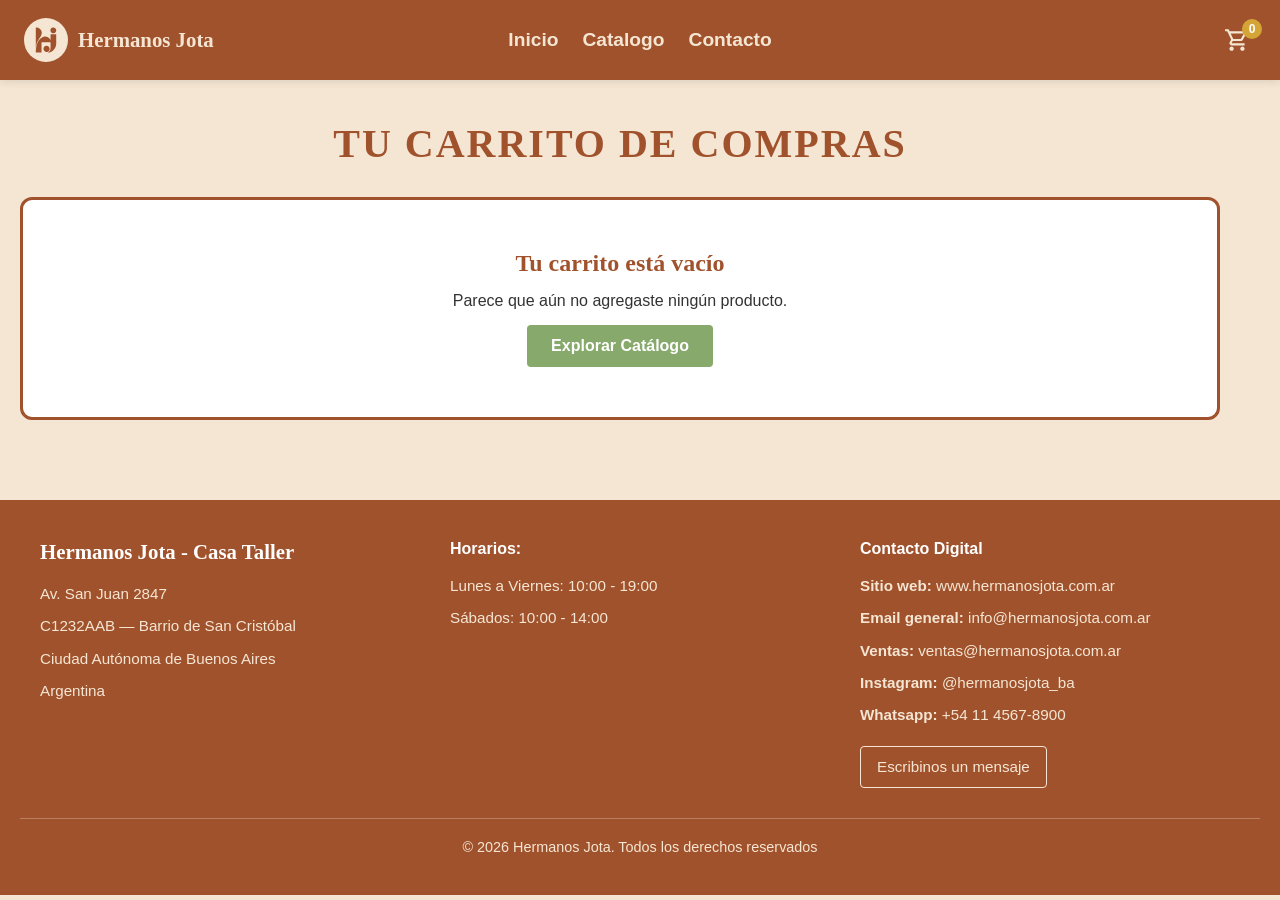
==== carrito.html @ cdfa776f "Funciones complementarias de carrito" ====
<!DOCTYPE html>
<html lang="es">
<head>
    <meta charset="UTF-8">
    <meta name="viewport" content="width=device-width, initial-scale=1.0">
    <title>Carrito de Compras — Mueblería Hermanos</title>
    <link rel="stylesheet" href="./css/styles.css">
    <link rel="shortcut icon" href="./assets/img/logo.svg" type="image/x-icon">
</head>
<body>
    <header class="site-header">
        <nav class="nav">
            <a class="nav-logo" href="index.html">
                <img src="./assets/img/logo.svg" alt="" width="44" height="44">
                <span class="nav-logo-text">Hermanos Jota</span>
            </a>

            <ul class="nav-menu">
                <li><a href="index.html">Inicio</a></li>
                <li><a href="productos.html">Catalogo</a></li>
                <li><a href="contacto.html">Contacto</a></li>
            </ul>

            <a class="nav-cart" href="carrito.html" aria-label="Ver carrito de compras">
                <img src="./assets/iconos/shopping_cart.svg" alt="" width="24" height="24">
                <span class="nav-cart-count" id="cart-count">0</span>
            </a>
        </nav>
    </header>

    <main class="cart-page">
        <section class="cart-section">
            <div class="cart-container">
                <h1 class="cart-title">TU CARRITO DE COMPRAS</h1>
                <!-- El contenido se dibuja dinámicamente mediante js/carrito.js -->
                <div id="cart-page-container"></div>
            </div>
        </section>
    </main>

    <footer>
        <div class="footer-container">
            <div class="footer-section">
                <h3>Hermanos Jota - Casa Taller</h3>
                <p>Av. San Juan 2847</p>
                <p>C1232AAB — Barrio de San Cristóbal</p>
                <p>Ciudad Autónoma de Buenos Aires</p>
                <p>Argentina</p>
            </div>

            <div class="footer-section">
                <h4>Horarios:</h4>
                <p>Lunes a Viernes: 10:00 - 19:00</p>
                <p>Sábados: 10:00 - 14:00</p>
            </div>

            <div class="footer-section">
                <h4>Contacto Digital</h4>
                <p><strong>Sitio web:</strong> <a href="https://www.hermanosjota.com.ar">www.hermanosjota.com.ar</a></p>
                <p><strong>Email general:</strong> <a href="mailto:info@hermanosjota.com.ar">info@hermanosjota.com.ar</a></p>
                <p><strong>Ventas:</strong> <a href="mailto:ventas@hermanosjota.com.ar">ventas@hermanosjota.com.ar</a></p>
                <p><strong>Instagram:</strong> <a href="https://instagram.com/hermanosjota_ba">@hermanosjota_ba</a></p>
                <p><strong>Whatsapp:</strong> <a href="https://wa.me/541145678900">+54 11 4567-8900</a></p>
                <p><a href="https://wa.me/541145678900" class="footer-link">Escribinos un mensaje</a></p>
            </div>
        </div>

        <div class="footer-copyright">
            <p>© 2026 Hermanos Jota. Todos los derechos reservados</p>
        </div>
    </footer>

    <script src="./js/productos.js"></script>
    <script src="./js/ui.js"></script>
    <script src="./js/carrito.js"></script>
</body>
</html>
---- css/styles.css ----
/* ========================================================================
   MUEBLERÍA HERMANOS JOTA — HOJA DE ESTILOS
   ------------------------------------------------------------------------
   Metodología MOBILE FIRST: los estilos base describen la vista de celular
   y las media queries (min-width) van agregando lo que hace falta en
   pantallas más grandes. Nunca se usa max-width.

   Breakpoints:
     base                     celular   (hasta 767px)
     @media (min-width: 768px)  tablet
     @media (min-width: 1024px) escritorio
   ======================================================================== */


/* ========================================
   VARIABLES - COLORES Y TIPOGRAFÍA
   ======================================== */
:root {
    /* Colores Principales */
    --color-siena-tostado: #A0522D;
    --color-verde-salvia: #87A96B;
    --color-verde-salvia-hover: #6d9355;
    --color-alabastro-calido: #F5E6D3;
    --color-vara-de-oro: #D4A437;
    --color-rosa-polvoriento: #C47A6D;
    --color-blanco: #ffffff;
    --color-texto: #333333;
    --color-borde-suave: #dddddd;
    --color-sombra-card: rgba(160, 82, 45, 0.1);
    --color-sombra-boton: rgba(0, 0, 0, 0.15);

    /* Tipografía Primaria - Inter / Sans-Serif del Sistema */
    --font-primary: 'Inter', -apple-system, BlinkMacSystemFont, 'Segoe UI', sans-serif;
    --font-primary-light: 300;
    --font-primary-regular: 400;
    --font-primary-medium: 500;
    --font-primary-bold: 700;

    /* Tipografía Secundaria - Playfair Display / Georgia */
    --font-secondary: 'Playfair Display', Georgia, serif;
    --font-secondary-regular: 400;
    --font-secondary-bold: 700;

    /* Sombras y transiciones */
    --shadow-card: 0 8px 24px var(--color-sombra-card);
    --shadow-card-hover: 0 12px 24px rgba(160, 82, 45, 0.2);
    --transition-base: 0.3s ease;
}


/* ========================================
   ESTILOS GLOBALES
   ======================================== */
* {
    margin: 0;
    padding: 0;
    box-sizing: border-box;
}

html,
body {
    height: 100%;
    background-color: var(--color-alabastro-calido);
}

body {
    display: flex;
    flex-direction: column;
    font-family: var(--font-primary);
}

main {
    display: flex;
    flex-direction: column;
}

a,
button,
input,
select,
textarea {
    font: inherit;
}

img {
    display: block;
    max-width: 100%;
}

:focus-visible {
    outline: 3px solid rgba(212, 164, 55, 0.7);
    outline-offset: 3px;
}


/* ========================================
   HEADER
   ======================================== */
.site-header {
    background-color: var(--color-siena-tostado);
    padding: 12px 0;
    position: sticky;
    top: 0;
    z-index: 1000;
    box-shadow: 0 2px 8px rgba(0, 0, 0, 0.1);
}

.nav {
    display: flex;
    align-items: center;
    justify-content: space-between;
    flex-wrap: wrap;
    gap: 12px;
    padding: 0 16px;
}

/* --- Logo --- */
.nav-logo {
    display: flex;
    align-items: center;
    gap: 10px;
    text-decoration: none;
}

/* El logo es del mismo color que el header, así que se apoya sobre un
   círculo claro para que se vea */
.nav-logo img {
    width: 40px;
    height: 40px;
    background-color: var(--color-alabastro-calido);
    border-radius: 50%;
    padding: 4px;
    flex-shrink: 0;
}

.nav-logo-text {
    font-family: var(--font-secondary);
    font-size: 1.1rem;
    font-weight: var(--font-secondary-bold);
    color: var(--color-alabastro-calido);
    line-height: 1.1;
    transition: color var(--transition-base);
}

.nav-logo:hover .nav-logo-text {
    color: var(--color-vara-de-oro);
}

/* --- Menú de navegación --- */
.nav-menu {
    display: flex;
    flex-wrap: wrap;
    justify-content: center;
    align-items: center;
    gap: 18px;
    list-style: none;
    margin: 0 auto;
    /* En celular el menú baja a una segunda fila ocupando el ancho */
    order: 3;
    width: 100%;
}

.nav-menu a {
    text-decoration: none;
    color: var(--color-alabastro-calido);
    font-weight: var(--font-primary-bold);
    font-size: 1rem;
    transition: color var(--transition-base);
}

.nav-menu a:hover {
    color: var(--color-vara-de-oro);
}

/* --- Carrito ---
   El contador lo actualiza js/carrito.js mediante el id #cart-count */
.nav-cart {
    position: relative;
    display: flex;
    align-items: center;
    padding: 6px;
    text-decoration: none;
    transition: transform var(--transition-base);
}

.nav-cart:hover {
    transform: scale(1.1);
}

.nav-cart img {
    width: 26px;
    height: 26px;
}

.nav-cart-count {
    position: absolute;
    top: -2px;
    right: -6px;
    min-width: 20px;
    padding: 0 5px;
    background-color: var(--color-vara-de-oro);
    color: var(--color-blanco);
    border-radius: 999px;
    font-size: 0.75rem;
    font-weight: var(--font-primary-bold);
    line-height: 20px;
    text-align: center;
}

@media (min-width: 768px) {
    .site-header {
        padding: 18px 0;
    }

    .nav {
        display: grid;
        grid-template-columns: 1fr auto 1fr;
        align-items: center;
        gap: 24px;
        padding: 0 24px;
    }

    .nav-logo {
        justify-self: start;
    }

    .nav-logo img {
        width: 44px;
        height: 44px;
    }

    .nav-logo-text {
        font-size: 1.3rem;
    }

    /* En pantallas grandes el menú vuelve a la fila principal */
    .nav-menu {
        order: 0;
        width: auto;
        justify-self: center;
        gap: 24px;
    }

    .nav-cart {
        justify-self: end;
    }

    .nav-menu a {
        font-size: 1.2rem;
    }
}


/* ========================================
   HERO SECTION
   ======================================== */
.hero {
    display: flex;
    flex-direction: column;
    align-items: center;
    justify-content: center;
    background-color: var(--color-alabastro-calido);
    padding: 40px 20px;
    gap: 30px;
    min-height: 100vh;
    width: 100%;
}

.hero-content {
    display: flex;
    flex-direction: column;
    gap: 20px;
}

.hero-image {
    display: flex;
    justify-content: center;
    align-items: center;
}

.hero-image img {
    max-width: 250px;
    height: auto;
}

.hero-title {
    font-family: var(--font-secondary);
    font-size: 2.5rem;
    font-weight: var(--font-secondary-bold);
    color: var(--color-siena-tostado);
    line-height: 1.2;
}

.hero-description {
    font-family: var(--font-primary);
    font-size: 1rem;
    font-weight: var(--font-primary-regular);
    color: var(--color-texto);
    line-height: 1.8;
    max-width: 500px;
}

.hero-button {
    display: inline-block;
    background-color: var(--color-verde-salvia);
    color: var(--color-blanco);
    padding: 12px 30px;
    font-family: var(--font-primary);
    font-size: 1rem;
    font-weight: var(--font-primary-bold);
    text-decoration: none;
    border-radius: 4px;
    transition: all var(--transition-base);
    width: fit-content;
}

.hero-button:hover {
    background-color: var(--color-verde-salvia-hover);
    transform: translateY(-2px);
    box-shadow: 0 4px 12px var(--color-sombra-boton);
}

@media (min-width: 768px) {
    .hero {
        flex-direction: row;
        justify-content: center;
        align-items: center;
        padding: 80px 24px;
        gap: 60px;
        max-width: 1500px;
        margin: 0 auto;
    }

    .hero-content {
        flex: 0 0 420px;
        align-items: flex-start;
        justify-content: center;
        margin-left: 20px;
    }

    .hero-image {
        flex: 0 0 420px;
        justify-content: center;
        align-items: center;
        margin-right: 20px;
    }

    .hero-image img {
        max-width: 100%;
    }

    .hero-title {
        font-size: 3.5rem;
    }
}


/* ========================================
   ABOUT SECTION
   ======================================== */
.about {
    background-color: var(--color-alabastro-calido);
    padding: 60px 20px;
    margin: 150px 0px;
    min-height: 50vh;
    display: flex;
    align-items: center;
    justify-content: center;
}

.about-container {
    max-width: 900px;
    margin: 0 auto;
    display: flex;
    flex-direction: column;
    align-items: center;
    gap: 30px;
}

.about-title {
    font-family: var(--font-secondary);
    font-size: 1.8rem;
    font-weight: var(--font-secondary-bold);
    color: var(--color-siena-tostado);
    text-align: center;
    letter-spacing: 2px;
}

.about-card {
    background-color: var(--color-blanco);
    padding: 30px 25px;
    border-radius: 12px;
    box-shadow: var(--shadow-card);
    border-left: 6px solid var(--color-siena-tostado);
}

.about-card p {
    font-family: var(--font-primary);
    font-size: 0.95rem;
    font-weight: var(--font-primary-regular);
    color: var(--color-texto);
    line-height: 1.8;
    text-align: center;
}

@media (min-width: 768px) {
    .about {
        padding: 40px 20px;
    }

    .about-container {
        gap: 40px;
    }

    .about-title {
        font-size: 2.5rem;
    }

    .about-card {
        padding: 50px 40px;
    }

    .about-card p {
        font-size: 1.05rem;
    }
}


/* ========================================
   PRODUCTS SECTION
   ======================================== */
.products {
    background-color: var(--color-alabastro-calido);
    padding: 60px 20px;
    min-height: 100vh;
    display: flex;
    align-items: center;
    justify-content: center;
}

.products-container {
    max-width: 1200px;
    width: 100%;
    margin: 0 auto;
    display: flex;
    flex-direction: column;
    align-items: center;
    gap: 30px;
}

.products-title {
    font-family: var(--font-secondary);
    font-size: 1.8rem;
    font-weight: var(--font-secondary-bold);
    color: var(--color-siena-tostado);
    text-align: center;
    letter-spacing: 2px;
}


/* ----------------------------------------
   CARRUSEL
   El viewport recorta y el track se desplaza. js/main.js lee
   --cards-per-view para saber de a cuántas tarjetas avanzar.
   ---------------------------------------- */
.products-carousel {
    display: flex;
    align-items: center;
    gap: 12px;
    width: 100%;
}

.products-viewport {
    flex: 1;
    overflow: hidden;
    padding: 10px 0 12px;
}

.products-track {
    /* Tarjetas visibles a la vez. Debe coincidir con el flex-basis
       de .products-track .product-card en cada breakpoint */
    --cards-per-view: 1;
    --carousel-gap: 15px;

    display: flex;
    gap: var(--carousel-gap);
    transition: transform 0.4s ease;
    padding-top: 8px;
}

.products-track .product-card {
    flex: 0 0 100%;
}

.carousel-btn {
    background-color: transparent;
    border: none;
    font-size: 1.5rem;
    color: var(--color-siena-tostado);
    cursor: pointer;
    transition: color var(--transition-base);
    flex-shrink: 0;
}

.carousel-btn:hover {
    color: var(--color-vara-de-oro);
}

.carousel-dots {
    display: flex;
    gap: 12px;
    justify-content: center;
    flex-wrap: wrap;
}

.dot {
    width: 12px;
    height: 12px;
    padding: 0;
    border: none;
    border-radius: 50%;
    background-color: var(--color-siena-tostado);
    cursor: pointer;
    transition: opacity var(--transition-base);
    opacity: 0.5;
}

.dot.active {
    opacity: 1;
}

.dot:hover {
    opacity: 0.8;
}


/* ----------------------------------------
   GRILLA DE CATÁLOGO (productos.html)
   ---------------------------------------- */
.products-grid {
    display: grid;
    grid-template-columns: 1fr;
    gap: 30px;
    width: 100%;
}


/* ----------------------------------------
   TARJETA DE PRODUCTO
   La genera js/main.js con crearTarjetaProducto()
   ---------------------------------------- */
.product-card {
    background-color: var(--color-blanco);
    border: 3px solid var(--color-siena-tostado);
    border-radius: 12px;
    padding: 20px;
    display: flex;
    flex-direction: column;
    gap: 15px;
    position: relative;
    transition: transform var(--transition-base), box-shadow var(--transition-base);
}

.product-card:hover {
    transform: translateY(-8px);
    box-shadow: var(--shadow-card-hover);
}

/* Toda la tarjeta es un enlace al detalle del producto */
.product-link {
    display: flex;
    flex-direction: column;
    gap: 15px;
    text-decoration: none;
    color: inherit;
}

.product-badge {
    position: absolute;
    top: 10px;
    left: 10px;
    background-color: var(--color-vara-de-oro);
    color: var(--color-blanco);
    padding: 8px 16px;
    font-family: var(--font-primary);
    font-weight: var(--font-primary-bold);
    font-size: 0.85rem;
    border-radius: 2px;
    z-index: 10;
}

.product-image {
    width: 100%;
    height: 200px;
    display: flex;
    align-items: center;
    justify-content: center;
    overflow: hidden;
}

.product-image img {
    max-width: 100%;
    max-height: 100%;
    object-fit: contain;
}

.product-name {
    font-family: var(--font-primary);
    font-size: 1rem;
    font-weight: var(--font-primary-bold);
    color: var(--color-siena-tostado);
    text-align: center;
}

.product-price-original {
    font-family: var(--font-primary);
    font-size: 0.9rem;
    color: #999;
    text-decoration: line-through;
    text-align: center;
}

.product-price {
    font-family: var(--font-primary);
    font-size: 1.2rem;
    font-weight: var(--font-primary-bold);
    color: var(--color-siena-tostado);
    text-align: center;
}


/* ----------------------------------------
   ESTADOS DE CARGA Y ERROR
   ---------------------------------------- */
.estado-carga,
.estado-error {
    flex: 0 0 100%;
    grid-column: 1 / -1;
    padding: 40px 20px;
    font-family: var(--font-primary);
    font-size: 1.1rem;
    color: var(--color-siena-tostado);
    text-align: center;
}

.estado-error {
    color: var(--color-rosa-polvoriento);
    font-weight: var(--font-primary-bold);
}


.products-button {
    display: inline-block;
    background-color: var(--color-verde-salvia);
    color: var(--color-blanco);
    padding: 14px 40px;
    font-family: var(--font-primary);
    font-size: 1rem;
    font-weight: var(--font-primary-bold);
    text-decoration: none;
    border-radius: 4px;
    transition: all var(--transition-base);
}

.products-button:hover {
    background-color: var(--color-verde-salvia-hover);
    transform: translateY(-2px);
    box-shadow: 0 4px 12px var(--color-sombra-boton);
}

@media (min-width: 768px) {
    .products {
        padding: 80px 20px;
    }

    .products-container {
        gap: 50px;
    }

    .products-title {
        font-size: 2.5rem;
    }

    .products-carousel {
        gap: 30px;
    }

    .carousel-btn {
        font-size: 2rem;
    }

    /* Dos tarjetas por pantalla */
    .products-track {
        --cards-per-view: 2;
        --carousel-gap: 30px;
    }

    .products-track .product-card {
        flex: 0 0 calc((100% - var(--carousel-gap)) / 2);
    }

    .products-grid {
        grid-template-columns: repeat(2, 1fr);
    }

    .product-image {
        height: 250px;
    }
}

@media (min-width: 1024px) {
    /* Cuatro tarjetas por pantalla */
    .products-track {
        --cards-per-view: 4;
    }

    .products-track .product-card {
        flex: 0 0 calc((100% - 3 * var(--carousel-gap)) / 4);
    }

    .products-grid {
        grid-template-columns: repeat(4, 1fr);
    }
}


/* ========================================
   CATÁLOGO (productos.html)
   ======================================== */
.catalog {
    background-color: var(--color-alabastro-calido);
    padding: 40px 20px 60px;
    display: flex;
    justify-content: center;
}

.catalog-container {
    max-width: 1200px;
    width: 100%;
    display: flex;
    flex-direction: column;
    align-items: center;
    gap: 20px;
}

.catalog-title {
    font-family: var(--font-secondary);
    font-size: 1.8rem;
    font-weight: var(--font-secondary-bold);
    color: var(--color-siena-tostado);
    text-align: center;
    letter-spacing: 2px;
}

.catalog-intro {
    font-family: var(--font-primary);
    font-size: 0.95rem;
    color: var(--color-texto);
    line-height: 1.7;
    text-align: center;
    max-width: 620px;
}

/* --- Buscador --- */
.search-form {
    width: 100%;
    max-width: 520px;
}

/* La etiqueta existe para lectores de pantalla, no se dibuja */
.search-label {
    position: absolute;
    width: 1px;
    height: 1px;
    overflow: hidden;
    clip-path: inset(50%);
    white-space: nowrap;
}

.search-field {
    display: flex;
    align-items: center;
    gap: 10px;
    background-color: var(--color-blanco);
    border: 2px solid var(--color-siena-tostado);
    border-radius: 999px;
    padding: 10px 18px;
    transition: box-shadow var(--transition-base);
}

.search-field:focus-within {
    box-shadow: 0 4px 14px var(--color-sombra-card);
}

/* El icono viene en color alabastro para el header, acá se tiñe de siena */
.search-icon {
    width: 22px;
    height: 22px;
    flex-shrink: 0;
    filter: brightness(0) saturate(100%) invert(32%) sepia(48%) saturate(892%) hue-rotate(340deg) brightness(94%) contrast(88%);
}

.search-field input {
    flex: 1;
    border: none;
    background: transparent;
    font-size: 1rem;
    color: var(--color-texto);
    min-width: 0;
}

.search-field input:focus {
    outline: none;
}

.search-field input::placeholder {
    color: #999;
}

.catalog-count {
    font-family: var(--font-primary);
    font-size: 0.9rem;
    font-weight: var(--font-primary-bold);
    color: var(--color-siena-tostado);
    align-self: flex-start;
}

.category-filter {
    display: none;
}

.category-filter:not([hidden]) {
    display: flex;
    align-self: flex-start;
    background-color: var(--color-blanco);
    border: 2px solid var(--color-siena-tostado);
    border-radius: 10px;
    padding: 5px 10px;
    
}

.category-filter[hidden] {
    display: none !important;
}

.estado-vacio {
    grid-column: 1 / -1;
    padding: 40px 20px;
    font-family: var(--font-primary);
    font-size: 1.05rem;
    color: var(--color-siena-tostado);
    text-align: center;
}

@media (min-width: 768px) {
    .catalog {
        padding: 60px 20px 80px;
    }

    .catalog-container {
        gap: 28px;
    }

    .catalog-title {
        font-size: 2.5rem;
    }

    .catalog-intro {
        font-size: 1.05rem;
    }
}


/* ========================================
   CONTACT SECTION
   ======================================== */
.contact {
    background-color: var(--color-alabastro-calido);
    padding: 60px 20px;
    min-height: 95vh;
    display: flex;
    align-items: center;
    justify-content: center;
}

.contact-container {
    max-width: 600px;
    width: 100%;
}

.contact-form-card {
    background-color: var(--color-blanco);
    border: 3px solid var(--color-siena-tostado);
    border-radius: 12px;
    padding: 30px 20px;
    box-shadow: 0 8px 24px rgba(160, 82, 45, 0.15);
}

.contact-title {
    font-family: var(--font-primary);
    font-size: 1.1rem;
    font-weight: var(--font-primary-bold);
    color: var(--color-siena-tostado);
    margin-bottom: 30px;
}

.contact-form {
    display: flex;
    flex-direction: column;
    gap: 20px;
}

.form-group {
    display: flex;
    flex-direction: column;
    gap: 8px;
}

.form-group label {
    font-family: var(--font-primary);
    font-weight: var(--font-primary-bold);
    color: var(--color-siena-tostado);
    font-size: 0.95rem;
}

.form-group input,
.form-group select,
.form-group textarea {
    font-family: var(--font-primary);
    border: 2px solid var(--color-borde-suave);
    border-radius: 4px;
    padding: 10px 12px;
    font-size: 1rem;
    transition: border-color var(--transition-base);
}

.form-group input:focus,
.form-group select:focus,
.form-group textarea:focus {
    outline: none;
    border-color: var(--color-siena-tostado);
}

.form-group input::placeholder,
.form-group textarea::placeholder {
    color: #999;
}

.form-group textarea {
    resize: vertical;
    min-height: 120px;
}

.required-mark {
    display: none;
    color: var(--color-rosa-polvoriento);
}

.form-group.is-invalid .required-mark {
    display: inline;
}

.form-error {
    display: none;
    margin: 0;
    font-family: var(--font-primary);
    font-size: 0.8rem;
    color: var(--color-rosa-polvoriento);
}

.form-group.is-invalid .form-error {
    display: block;
}

.form-group.is-invalid input,
.form-group.is-invalid select,
.form-group.is-invalid textarea {
    border-color: var(--color-rosa-polvoriento);
}

.contact-button {
    background-color: var(--color-verde-salvia);
    color: var(--color-blanco);
    padding: 12px 40px;
    font-family: var(--font-primary);
    font-size: 1rem;
    font-weight: var(--font-primary-bold);
    border: none;
    border-radius: 4px;
    cursor: pointer;
    transition: all var(--transition-base);
    align-self: center;
}

.contact-button:hover {
    background-color: var(--color-verde-salvia-hover);
    transform: translateY(-2px);
    box-shadow: 0 4px 12px var(--color-sombra-boton);
}

.form-note {
    display: none;
    font-family: var(--font-primary);
    font-size: 0.85rem;
    color: var(--color-siena-tostado);
    text-align: center;
}

.form-note.is-visible {
    display: block;
}

.contact-success {
    display: none;
    flex-direction: column;
    align-items: center;
    gap: 20px;
    text-align: center;
}

.contact-form-card.is-success .contact-form{
    display: none;
}

.contact-form-card.is-success .contact-success {
    display: flex;
}

.contact-success-image {
    max-width: 160px;
    height: auto;
}

.contact-success-message {
    font-family: var(--font-primary);
    color: var(--color-siena-tostado);
    font-size: 1.5rem;
    margin: 0;
}

.contact-success-button {
    background-color: var(--color-verde-salvia);
    color: var(--color-blanco);
    padding: 12px 40px;
    font-family: var(--font-primary);
    font-size: 1rem;
    font-weight: var(--font-primary-bold);
    border: none;
    border-radius: 4px;
    text-decoration: none;
    transition: all var(--transition-base);
}

.contact-success-button:hover {
    background-color: var(--color-verde-salvia-hover);
    transform: translateY(-2px);
    box-shadow: 0 4px 12px var(--color-sombra-boton);
}

@media (min-width: 768px) {
    .contact {
        padding: 40px 20px;
    }

    .contact-form-card {
        padding: 40px;
    }

    .contact-title {
        font-size: 1.3rem;
    }
}


/* ========================================
   FOOTER
   ======================================== */
footer {
    background-color: var(--color-siena-tostado);
    color: var(--color-alabastro-calido);
    padding: 40px 20px;
    width: 100%;
}

.footer-container {
    max-width: 1200px;
    margin: 0 auto 30px;
    display: grid;
    grid-template-columns: 1fr;
    gap: 30px;
}

.footer-section {
    display: flex;
    flex-direction: column;
    gap: 8px;
}

.footer-section h3 {
    font-family: var(--font-secondary);
    font-size: 1.3rem;
    font-weight: var(--font-secondary-bold);
    margin-bottom: 10px;
    color: var(--color-blanco);
}

.footer-section h4 {
    font-family: var(--font-primary);
    font-weight: var(--font-primary-bold);
    margin-bottom: 8px;
    color: var(--color-blanco);
}

.footer-section p {
    font-family: var(--font-primary);
    font-size: 0.95rem;
    line-height: 1.6;
    color: var(--color-alabastro-calido);
}

.footer-section a {
    color: var(--color-alabastro-calido);
    text-decoration: none;
    transition: color var(--transition-base);
}

.footer-section a:hover {
    color: var(--color-vara-de-oro);
    text-decoration: underline;
}

.footer-link {
    display: inline-block;
    margin-top: 10px;
    padding: 8px 16px;
    border: 1px solid var(--color-alabastro-calido);
    border-radius: 4px;
    transition: all var(--transition-base);
}

.footer-link:hover {
    background-color: var(--color-alabastro-calido);
    color: var(--color-siena-tostado);
}

.footer-copyright {
    text-align: center;
    border-top: 1px solid rgba(245, 230, 211, 0.3);
    padding-top: 20px;
    font-size: 0.9rem;
    color: var(--color-alabastro-calido);
}

@media (min-width: 768px) {
    .footer-container {
        grid-template-columns: repeat(auto-fit, minmax(300px, 1fr));
    }
}

/* ========================================
   DETALLE DE PRODUCTO
   ======================================== */
   .product-detail {
    background-color: var(--color-alabastro-calido);
    padding: 20px 20px 60px; 
    min-height: auto;
}

.detail-container {
    max-width: 950px;
    margin: 0 auto;
    display: flex;
    flex-direction: column;
    gap: 20px; 
}

.detail-main-block {
    display: flex;
    flex-direction: column;
    gap: 20px;
    background-color: var(--color-blanco);
    padding: 30px 35px;
    border-radius: 12px;
    border: 2px solid var(--color-siena-tostado);
}

.detail-media img {
    width: 100%;
    max-height: 280px; 
    object-fit: contain;
    border-radius: 8px;
}

.detail-info-box {
    display: flex;
    flex-direction: column;
    gap: 14px;
}

.detail-info-box h2 {
    font-family: var(--font-secondary);
    color: var(--color-siena-tostado);
    font-size: 2rem;
}

.detail-info-box p {
    color: var(--color-texto);
    line-height: 1.55;
    font-size: 1rem;
}

.detail-price {
    font-size: 1.6rem;
    font-weight: var(--font-primary-bold);
    color: var(--color-siena-tostado);
}

.detail-specs-box {
    display: flex;
    flex-direction: column;
    gap: 8px;
}

.detail-specs-box h3 {
    font-family: var(--font-secondary);
    color: var(--color-siena-tostado);
    font-size: 1.1rem;
    text-align: center;
}

.detail-specs-grid {
    display: grid;
    grid-template-columns: repeat(2, 1fr);
    gap: 10px;
}

.spec-card {
    background-color: var(--color-blanco);
    border: 1px solid var(--color-borde-suave);
    border-radius: 8px;
    padding: 8px 12px;
    display: flex;
    flex-direction: column;
    gap: 2px;
}

.spec-label {
    font-size: 0.75rem;
    text-transform: uppercase;
    letter-spacing: 0.5px;
    color: var(--color-siena-tostado);
    font-weight: var(--font-primary-bold);
}

.spec-value {
    font-size: 0.85rem;
    color: var(--color-texto);
}

.detail-action {
    display: flex;
    justify-content: center;
    margin-top: 10px;
    margin-bottom: 20px;
}

.detail-action .hero-button {
    background-color: var(--color-verde-salvia);
    color: var(--color-blanco);
    border: none;
    border-radius: 6px;
    padding: 10px 28px;
    font-size: 0.95rem;
    font-weight: var(--font-primary-bold);
    cursor: pointer;
    transition: background-color var(--transition-base), transform var(--transition-base);
}

.detail-action .hero-button:hover {
    background-color: var(--color-verde-salvia-hover);
    transform: translateY(-2px);
}

@media (min-width: 768px) {
    .detail-main-block {
        flex-direction: row;
        align-items: center;
        padding: 15px 25px;
    }

    .detail-media, 
    .detail-info-box {
        flex: 1;
    }
}

/* ========================================
   CARRITO Y AVISO FLOTANTE
   ======================================== */

/* --- Toast Flotante --- */
.cart-toast {
    position: fixed;
    bottom: 20px;
    right: 20px;
    background-color: var(--color-siena-tostado);
    color: var(--color-blanco);
    padding: 14px 24px;
    border-radius: 8px;
    box-shadow: 0 4px 16px rgba(0, 0, 0, 0.2);
    font-family: var(--font-primary);
    font-size: 0.95rem;
    font-weight: var(--font-primary-bold);
    z-index: 2000;
    opacity: 0;
    transform: translateY(20px);
    transition: opacity 0.3s ease, transform 0.3s ease;
    pointer-events: none;
}

.cart-toast.visible {
    opacity: 1;
    transform: translateY(0);
}

/* --- Vista de Página de Carrito --- */
.cart-page {
    background-color: var(--color-alabastro-calido);
    min-height: auto;
    padding: 40px 20px 80px;
    display: flex;
    justify-content: center;
}

.cart-section {
    width: 100%;
    max-width: 1200px;
}

.cart-container {
    display: flex;
    flex-direction: column;
    gap: 30px;
}

.cart-title {
    font-family: var(--font-secondary);
    font-size: 1.8rem;
    font-weight: var(--font-secondary-bold);
    color: var(--color-siena-tostado);
    text-align: center;
    letter-spacing: 2px;
}

/* Estado Vacío */
.cart-empty-state {
    display: flex;
    flex-direction: column;
    align-items: center;
    justify-content: center;
    background-color: var(--color-blanco);
    border: 3px solid var(--color-siena-tostado);
    border-radius: 12px;
    padding: 50px 20px;
    gap: 15px;
    text-align: center;
}

.cart-empty-state h2 {
    font-family: var(--font-secondary);
    color: var(--color-siena-tostado);
}

.cart-empty-state p {
    font-family: var(--font-primary);
    color: var(--color-texto);
}

/* Layout Principal con Flexbox */
.cart-layout {
    display: flex;
    flex-direction: column;
    gap: 30px;
}

.cart-list {
    display: flex;
    flex-direction: column;
    gap: 15px;
    flex: 1;
}

/* Tarjeta de Producto en Carrito */
.cart-item-card {
    display: flex;
    flex-direction: column;
    align-items: center;
    background-color: var(--color-blanco);
    border: 2px solid var(--color-siena-tostado);
    border-radius: 8px;
    padding: 15px;
    gap: 15px;
    box-sizing: border-box;
}

.cart-item-img {
    width: 80px;
    height: 80px;
    display: flex;
    align-items: center;
    justify-content: center;
    flex-shrink: 0;
}

.cart-item-img img {
    max-width: 100%;
    max-height: 100%;
    object-fit: contain;
}

.cart-item-details {
    display: flex;
    flex-direction: column;
    align-items: center;
    gap: 5px;
    text-align: center;
    flex: 1;
}

.cart-item-title {
    font-family: var(--font-primary);
    font-size: 1rem;
    font-weight: var(--font-primary-bold);
    color: var(--color-siena-tostado);
}

.cart-item-price {
    font-family: var(--font-primary);
    font-size: 0.9rem;
    color: var(--color-texto);
}

.cart-item-actions {
    display: flex;
    align-items: center;
    justify-content: space-between;
    width: 100%;
    gap: 15px;
}

.cart-quantity-controls {
    display: flex;
    align-items: center;
    border: 1px solid var(--color-siena-tostado);
    border-radius: 4px;
    overflow: hidden;
}

.cart-quantity-controls button {
    background-color: var(--color-alabastro-calido);
    border: none;
    color: var(--color-siena-tostado);
    width: 30px;
    height: 30px;
    font-weight: var(--font-primary-bold);
    cursor: pointer;
    transition: background-color var(--transition-base);
}

.cart-quantity-controls button:hover {
    background-color: var(--color-vara-de-oro);
    color: var(--color-blanco);
}

.cart-quantity-controls input {
    width: 40px;
    height: 30px;
    border: none;
    text-align: center;
    font-weight: var(--font-primary-bold);
    color: var(--color-texto);
    appearance: textfield;
}

.cart-quantity-controls input::-webkit-outer-spin-button,
.cart-quantity-controls input::-webkit-inner-spin-button {
    -webkit-appearance: none;
    margin: 0;
}

.cart-item-subtotal {
    font-family: var(--font-primary);
    font-weight: var(--font-primary-bold);
    color: var(--color-siena-tostado);
    font-size: 1.05rem;
}

.cart-btn-remove {
    background: none;
    border: none;
    color: var(--color-rosa-polvoriento);
    font-size: 1.5rem;
    line-height: 1;
    cursor: pointer;
    transition: color var(--transition-base);
}

.cart-btn-remove:hover {
    color: #a03020;
}

.cart-list-actions {
    display: flex;
    justify-content: flex-end;
    margin-top: 10px;
}

/* Resumen de Compra */
.cart-summary-card {
    display: flex;
    flex-direction: column;
    background-color: var(--color-blanco);
    border: 3px solid var(--color-siena-tostado);
    border-radius: 12px;
    padding: 24px;
    gap: 20px;
    align-self: flex-start;
    width: 100%;
    box-sizing: border-box;
}

.cart-summary-card h3 {
    font-family: var(--font-secondary);
    color: var(--color-siena-tostado);
    font-size: 1.3rem;
    border-bottom: 2px solid var(--color-alabastro-calido);
    padding-bottom: 10px;
}

.cart-summary-row {
    display: flex;
    justify-content: space-between;
    font-family: var(--font-primary);
    font-size: 1rem;
    color: var(--color-texto);
}

.cart-summary-total {
    font-weight: var(--font-primary-bold);
    font-size: 1.2rem;
    color: var(--color-siena-tostado);
    border-top: 1px solid var(--color-borde-suave);
    padding-top: 10px;
}

/* Botones */
.cart-btn-primary {
    display: inline-block;
    background-color: var(--color-verde-salvia);
    color: var(--color-blanco);
    padding: 12px 24px;
    font-family: var(--font-primary);
    font-weight: var(--font-primary-bold);
    text-decoration: none;
    border: none;
    border-radius: 4px;
    text-align: center;
    cursor: pointer;
    transition: all var(--transition-base);
}

.cart-btn-primary:hover {
    background-color: var(--color-verde-salvia-hover);
    transform: translateY(-2px);
    box-shadow: 0 4px 12px var(--color-sombra-boton);
}

.cart-btn-checkout {
    width: 100%;
}

.cart-btn-secondary {
    background-color: transparent;
    color: var(--color-siena-tostado);
    border: 2px solid var(--color-siena-tostado);
    padding: 10px 20px;
    font-family: var(--font-primary);
    font-weight: var(--font-primary-bold);
    border-radius: 4px;
    cursor: pointer;
    transition: all var(--transition-base);
}

.cart-btn-secondary:hover {
    background-color: var(--color-siena-tostado);
    color: var(--color-blanco);
}

/* Media Queries (Tablet / Desktop) */
@media (min-width: 768px) {
    .cart-title {
        font-size: 2.5rem;
    }

    .cart-item-card {
        flex-direction: row;
        justify-content: space-between;
        padding: 20px;
    }

    .cart-item-details {
        align-items: flex-start;
        text-align: left;
    }

    .cart-item-actions {
        width: auto;
        gap: 30px;
    }
}

@media (min-width: 1024px) {
    .cart-layout {
        flex-direction: row;
        align-items: flex-start;
    }

    .cart-summary-card {
        width: 350px;
    }
}
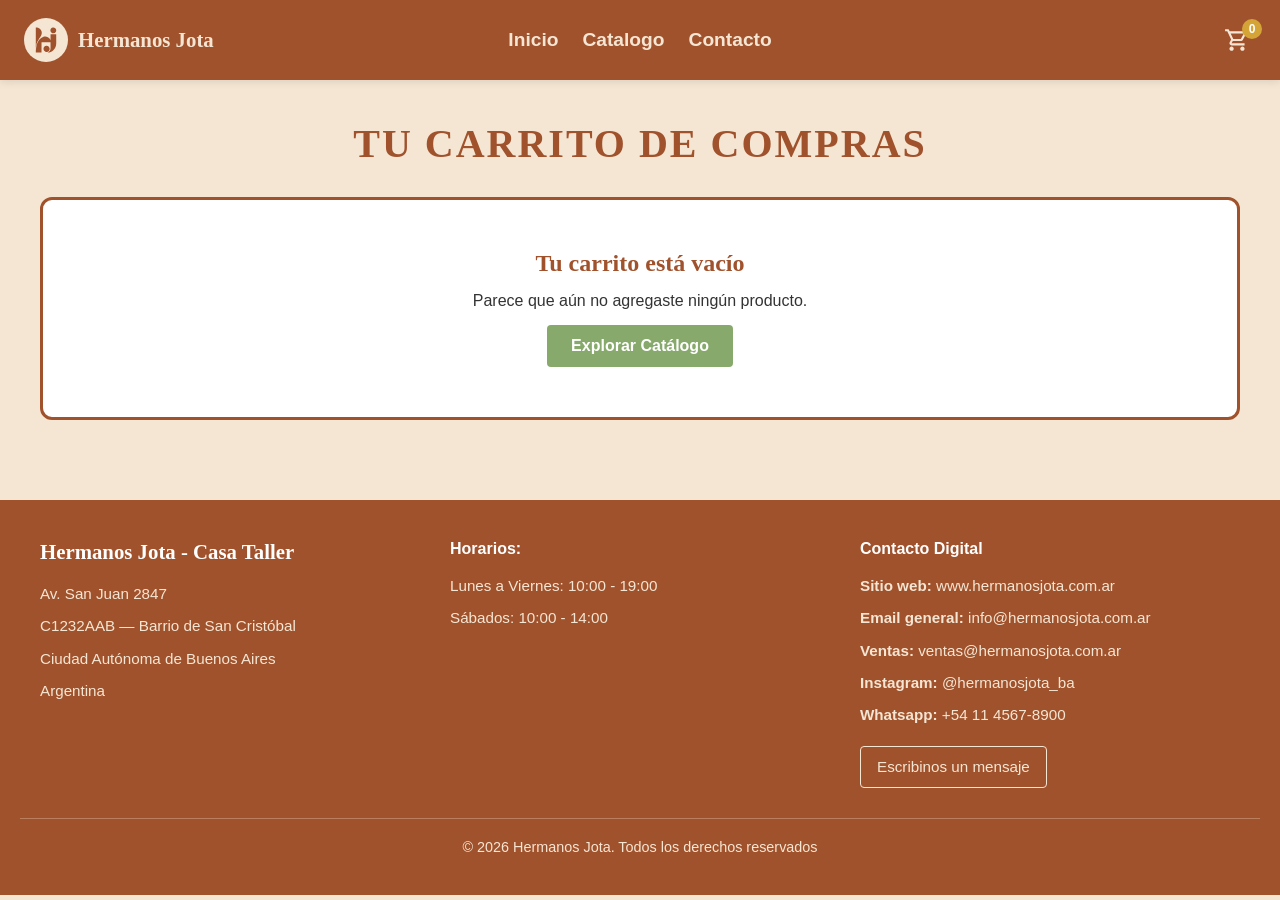
==== commit 26860fda: "ignoren este commit" ====
--- a/carrito.html
+++ b/carrito.html
@@ -3,13 +3,17 @@
 <head>
     <meta charset="UTF-8">
     <meta name="viewport" content="width=device-width, initial-scale=1.0">
-    <title>Carrito de Compras — Mueblería Hermanos</title>
+    <title>Carrito de Compras - Mueblería Hermanos</title>
     <link rel="stylesheet" href="./css/styles.css">
     <link rel="shortcut icon" href="./assets/img/logo.svg" type="image/x-icon">
 </head>
 <body>
     <header class="site-header">
         <nav class="nav">
+            <button class="nav-toggle" aria-label="Abrir menú" aria-expanded="false">
+                <img src="./assets/iconos/menu.svg" alt="" width="24" height="24">
+            </button>
+
             <a class="nav-logo" href="index.html">
                 <img src="./assets/img/logo.svg" alt="" width="44" height="44">
                 <span class="nav-logo-text">Hermanos Jota</span>
@@ -70,6 +74,7 @@
         </div>
     </footer>
 
+    <script src="./js/menu.js"></script>
     <script src="./js/productos.js"></script>
     <script src="./js/ui.js"></script>
     <script src="./js/carrito.js"></script>
--- a/css/styles.css
+++ b/css/styles.css
@@ -106,16 +106,23 @@
 }
 
 .nav {
+    position: relative;
     display: flex;
     align-items: center;
     justify-content: space-between;
-    flex-wrap: wrap;
     gap: 12px;
     padding: 0 16px;
 }
 
+.nav-toggle {
+    flex-shrink: 0;
+}
+
 /* --- Logo --- */
 .nav-logo {
+    position: absolute;
+    left: 50%;
+    transform: translateX(-50%);
     display: flex;
     align-items: center;
     gap: 10px;
@@ -146,29 +153,86 @@
     color: var(--color-vara-de-oro);
 }
 
+/* --- Acciones del header --- */
+.nav-actions {
+    display: flex;
+    align-items: center;
+    gap: 10px;
+    margin-left: auto;
+}
+
+.nav-toggle {
+    display: inline-flex;
+    align-items: center;
+    justify-content: center;
+    width: 42px;
+    height: 42px;
+    background-color: rgba(255, 255, 255, 0.08);
+    border: 1px solid rgba(255, 255, 255, 0.2);
+    border-radius: 10px;
+    cursor: pointer;
+    transition: background-color var(--transition-base), transform var(--transition-base);
+}
+
+.nav-toggle:hover {
+    background-color: rgba(255, 255, 255, 0.12);
+    transform: translateY(-1px);
+}
+
+.nav-toggle img {
+    width: 24px;
+    height: 24px;
+    filter: brightness(0) invert(1);
+}
+
 /* --- Menú de navegación --- */
 .nav-menu {
     display: flex;
-    flex-wrap: wrap;
-    justify-content: center;
-    align-items: center;
-    gap: 18px;
+    flex-direction: column;
+    gap: 12px;
     list-style: none;
-    margin: 0 auto;
-    /* En celular el menú baja a una segunda fila ocupando el ancho */
-    order: 3;
+    position: absolute;
+    top: calc(100% + 10px);
+    left: 16px;
+    right: 16px;
+    background: linear-gradient(180deg, rgba(160, 82, 45, 0.98), rgba(120, 62, 35, 0.98));
+    border: 1px solid rgba(255, 255, 255, 0.16);
+    border-radius: 22px;
+    box-shadow: 0 18px 35px rgba(0, 0, 0, 0.22);
+    padding: 18px 18px 16px;
+    z-index: 1001;
+    opacity: 0;
+    visibility: hidden;
+    pointer-events: none;
+    transform: translate3d(0, -12px, 0) scale(0.98);
+    transition: opacity 0.28s ease, transform 0.35s cubic-bezier(0.22, 1, 0.36, 1), visibility 0.35s ease;
+}
+
+.nav-menu.is-open {
+    opacity: 1;
+    visibility: visible;
+    pointer-events: auto;
+    transform: translate3d(0, 0, 0) scale(1);
+}
+
+.nav-menu li {
     width: 100%;
 }
 
 .nav-menu a {
+    display: block;
     text-decoration: none;
     color: var(--color-alabastro-calido);
     font-weight: var(--font-primary-bold);
     font-size: 1rem;
-    transition: color var(--transition-base);
-}
-
-.nav-menu a:hover {
+    padding: 10px 8px;
+    border-radius: 10px;
+    transition: background-color var(--transition-base), color var(--transition-base);
+}
+
+.nav-menu a:hover,
+.nav-menu a:focus-visible {
+    background-color: rgba(255, 255, 255, 0.08);
     color: var(--color-vara-de-oro);
 }
 
@@ -213,15 +277,20 @@
     }
 
     .nav {
-        display: grid;
-        grid-template-columns: 1fr auto 1fr;
+        position: relative;
+        display: flex;
         align-items: center;
+        justify-content: space-between;
         gap: 24px;
         padding: 0 24px;
     }
 
+    .nav-toggle {
+        flex-shrink: 0;
+    }
+
     .nav-logo {
-        justify-self: start;
+        margin-right: 0;
     }
 
     .nav-logo img {
@@ -233,20 +302,89 @@
         font-size: 1.3rem;
     }
 
-    /* En pantallas grandes el menú vuelve a la fila principal */
+    .nav-actions {
+        gap: 12px;
+    }
+
+    .nav-toggle {
+        display: inline-flex;
+    }
+
     .nav-menu {
-        order: 0;
+        top: calc(100% + 12px);
+        left: 24px;
+        right: 24px;
+        padding: 20px 20px 18px;
+    }
+
+    .nav-menu a {
+        font-size: 1.1rem;
+    }
+}
+
+@media (min-width: 1024px) {
+    .nav {
+        display: flex;
+        align-items: center;
+        justify-content: space-between;
+        flex-wrap: wrap;
+        gap: 24px;
+    }
+
+    .nav-logo {
+        position: static;
+        transform: none;
+        margin-right: auto;
+    }
+
+    .nav-actions {
+        margin-left: auto;
+    }
+
+    .nav-toggle {
+        display: none;
+    }
+
+    .nav-menu {
+        position: absolute;
+        left: 50%;
+        top: 50%;
+        transform: translate(-50%, -50%);
+        display: flex;
+        flex-direction: row;
         width: auto;
-        justify-self: center;
+        margin: 0;
         gap: 24px;
+        padding: 0;
+        background: transparent;
+        border: none;
+        box-shadow: none;
+        border-radius: 0;
+        right: auto;
+        z-index: 1;
+        opacity: 1;
+        visibility: visible;
+        pointer-events: auto;
+        transition: none;
+    }
+
+    .nav-menu li {
+        width: auto;
+    }
+
+    .nav-menu a {
+        display: inline-block;
+        padding: 0;
+        font-size: 1.2rem;
+    }
+
+    .nav-menu a:hover,
+    .nav-menu a:focus-visible {
+        background-color: transparent;
     }
 
     .nav-cart {
-        justify-self: end;
-    }
-
-    .nav-menu a {
-        font-size: 1.2rem;
+        margin-left: auto;
     }
 }
 
@@ -483,6 +621,7 @@
     --carousel-gap: 15px;
 
     display: flex;
+    align-items: stretch;
     gap: var(--carousel-gap);
     transition: transform 0.4s ease;
     padding-top: 8px;
@@ -538,10 +677,15 @@
    GRILLA DE CATÁLOGO (productos.html)
    ---------------------------------------- */
 .products-grid {
-    display: grid;
-    grid-template-columns: 1fr;
+    display: flex;
+    align-items: stretch;
+    flex-wrap: wrap;
     gap: 30px;
     width: 100%;
+}
+
+.products-grid .product-card {
+    flex: 0 0 100%;
 }
 
 
@@ -569,10 +713,15 @@
 /* Toda la tarjeta es un enlace al detalle del producto */
 .product-link {
     display: flex;
+    flex: 1;
     flex-direction: column;
     gap: 15px;
     text-decoration: none;
     color: inherit;
+}
+
+.product-card .cart-btn-primary {
+    width: 100%;
 }
 
 .product-badge {
@@ -635,7 +784,7 @@
 .estado-carga,
 .estado-error {
     flex: 0 0 100%;
-    grid-column: 1 / -1;
+    width: 100%;
     padding: 40px 20px;
     font-family: var(--font-primary);
     font-size: 1.1rem;
@@ -699,8 +848,8 @@
         flex: 0 0 calc((100% - var(--carousel-gap)) / 2);
     }
 
-    .products-grid {
-        grid-template-columns: repeat(2, 1fr);
+    .products-grid .product-card {
+        flex: 0 0 calc(50% - 15px);
     }
 
     .product-image {
@@ -718,8 +867,8 @@
         flex: 0 0 calc((100% - 3 * var(--carousel-gap)) / 4);
     }
 
-    .products-grid {
-        grid-template-columns: repeat(4, 1fr);
+    .products-grid .product-card {
+        flex: 0 0 calc(25% - 22.5px);
     }
 }
 
@@ -844,7 +993,7 @@
 }
 
 .estado-vacio {
-    grid-column: 1 / -1;
+    width: 100%;
     padding: 40px 20px;
     font-family: var(--font-primary);
     font-size: 1.05rem;
@@ -1085,8 +1234,8 @@
 .footer-container {
     max-width: 1200px;
     margin: 0 auto 30px;
-    display: grid;
-    grid-template-columns: 1fr;
+    display: flex;
+    flex-direction: column;
     gap: 30px;
 }
 
@@ -1094,6 +1243,7 @@
     display: flex;
     flex-direction: column;
     gap: 8px;
+    flex: 1 1 100%;
 }
 
 .footer-section h3 {
@@ -1153,7 +1303,12 @@
 
 @media (min-width: 768px) {
     .footer-container {
-        grid-template-columns: repeat(auto-fit, minmax(300px, 1fr));
+        flex-direction: row;
+        flex-wrap: wrap;
+    }
+
+    .footer-section {
+        flex: 1 1 300px;
     }
 }
 
@@ -1229,9 +1384,13 @@
 }
 
 .detail-specs-grid {
-    display: grid;
-    grid-template-columns: repeat(2, 1fr);
+    display: flex;
+    flex-wrap: wrap;
     gap: 10px;
+}
+
+.spec-card {
+    flex: 1 1 calc(50% - 5px);
 }
 
 .spec-card {
@@ -1330,11 +1489,12 @@
     padding: 40px 20px 80px;
     display: flex;
     justify-content: center;
+    width: 100%;
 }
 
 .cart-section {
-    width: 100%;
-    max-width: 1200px;
+    width: min(100%, 1200px);
+    margin: 0 auto;
 }
 
 .cart-container {
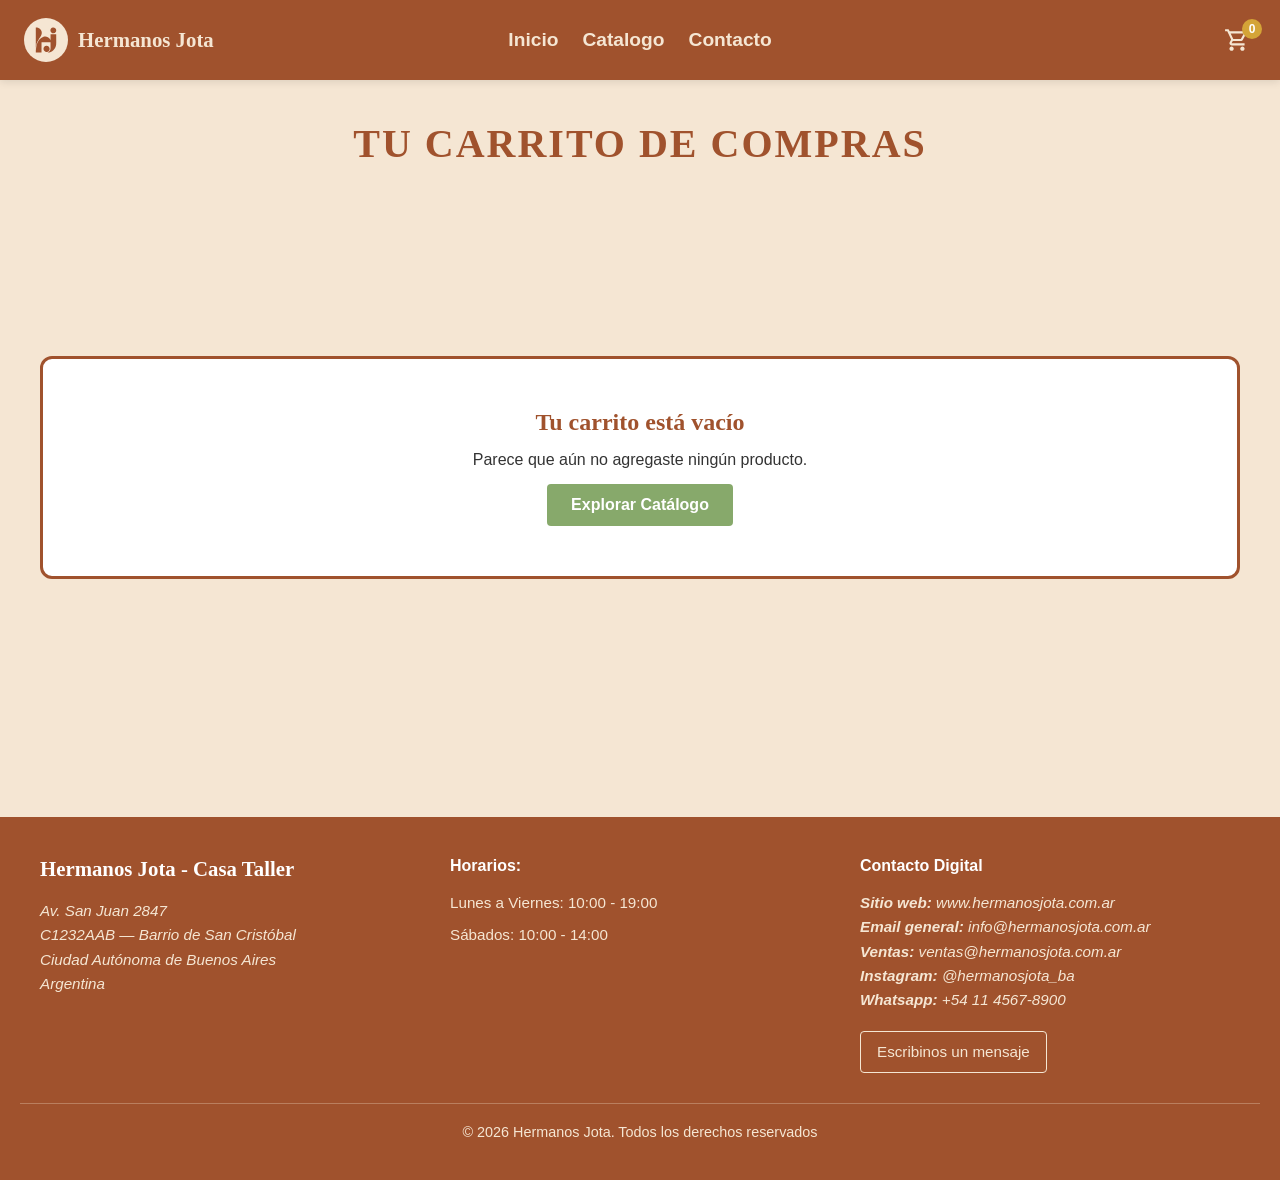
==== commit 9c16670a: "Correcciones de las mejoras" ====
--- a/carrito.html
+++ b/carrito.html
@@ -25,10 +25,12 @@
                 <li><a href="contacto.html">Contacto</a></li>
             </ul>
 
-            <a class="nav-cart" href="carrito.html" aria-label="Ver carrito de compras">
-                <img src="./assets/iconos/shopping_cart.svg" alt="" width="24" height="24">
-                <span class="nav-cart-count" id="cart-count">0</span>
-            </a>
+            <div class="nav-actions">
+                <a class="nav-cart" href="carrito.html" aria-label="Ver carrito de compras">
+                    <img src="./assets/iconos/shopping_cart.svg" alt="" width="24" height="24">
+                    <span class="nav-cart-count" id="cart-count">0</span>
+                </a>
+            </div>
         </nav>
     </header>
 
@@ -46,10 +48,12 @@
         <div class="footer-container">
             <div class="footer-section">
                 <h3>Hermanos Jota - Casa Taller</h3>
-                <p>Av. San Juan 2847</p>
-                <p>C1232AAB — Barrio de San Cristóbal</p>
-                <p>Ciudad Autónoma de Buenos Aires</p>
-                <p>Argentina</p>
+                <address>
+                    <p>Av. San Juan 2847</p>
+                    <p>C1232AAB — Barrio de San Cristóbal</p>
+                    <p>Ciudad Autónoma de Buenos Aires</p>
+                    <p>Argentina</p>
+                </address>
             </div>
 
             <div class="footer-section">
@@ -60,11 +64,13 @@
 
             <div class="footer-section">
                 <h4>Contacto Digital</h4>
-                <p><strong>Sitio web:</strong> <a href="https://www.hermanosjota.com.ar">www.hermanosjota.com.ar</a></p>
-                <p><strong>Email general:</strong> <a href="mailto:info@hermanosjota.com.ar">info@hermanosjota.com.ar</a></p>
-                <p><strong>Ventas:</strong> <a href="mailto:ventas@hermanosjota.com.ar">ventas@hermanosjota.com.ar</a></p>
-                <p><strong>Instagram:</strong> <a href="https://instagram.com/hermanosjota_ba">@hermanosjota_ba</a></p>
-                <p><strong>Whatsapp:</strong> <a href="https://wa.me/541145678900">+54 11 4567-8900</a></p>
+                <address>
+                    <p><strong>Sitio web:</strong> <a href="https://www.hermanosjota.com.ar">www.hermanosjota.com.ar</a></p>
+                    <p><strong>Email general:</strong> <a href="mailto:info@hermanosjota.com.ar">info@hermanosjota.com.ar</a></p>
+                    <p><strong>Ventas:</strong> <a href="mailto:ventas@hermanosjota.com.ar">ventas@hermanosjota.com.ar</a></p>
+                    <p><strong>Instagram:</strong> <a href="https://instagram.com/hermanosjota_ba">@hermanosjota_ba</a></p>
+                    <p><strong>Whatsapp:</strong> <a href="https://wa.me/541145678900">+54 11 4567-8900</a></p>
+                </address>
                 <p><a href="https://wa.me/541145678900" class="footer-link">Escribinos un mensaje</a></p>
             </div>
         </div>
--- a/css/styles.css
+++ b/css/styles.css
@@ -1,9 +1,5 @@
 /* ========================================================================
    MUEBLERÍA HERMANOS JOTA — HOJA DE ESTILOS
-   ------------------------------------------------------------------------
-   Metodología MOBILE FIRST: los estilos base describen la vista de celular
-   y las media queries (min-width) van agregando lo que hace falta en
-   pantallas más grandes. Nunca se usa max-width.
 
    Breakpoints:
      base                     celular   (hasta 767px)
@@ -682,6 +678,7 @@
     flex-wrap: wrap;
     gap: 30px;
     width: 100%;
+    min-height: 60vh;
 }
 
 .products-grid .product-card {
@@ -859,6 +856,10 @@
 
 @media (min-width: 1024px) {
     /* Cuatro tarjetas por pantalla */
+    .carousel-btn {
+        display: none;
+    }
+
     .products-track {
         --cards-per-view: 4;
     }
@@ -985,7 +986,6 @@
     border: 2px solid var(--color-siena-tostado);
     border-radius: 10px;
     padding: 5px 10px;
-    
 }
 
 .category-filter[hidden] {
@@ -1327,6 +1327,7 @@
     display: flex;
     flex-direction: column;
     gap: 20px; 
+    min-height: 70vh;
 }
 
 .detail-main-block {
@@ -1391,9 +1392,6 @@
 
 .spec-card {
     flex: 1 1 calc(50% - 5px);
-}
-
-.spec-card {
     background-color: var(--color-blanco);
     border: 1px solid var(--color-borde-suave);
     border-radius: 8px;
@@ -1503,6 +1501,14 @@
     gap: 30px;
 }
 
+#cart-page-container {
+    display: flex;
+    flex-direction: column;
+    justify-content: center;
+    gap: 30px;
+    min-height: 60vh;
+}
+
 .cart-title {
     font-family: var(--font-secondary);
     font-size: 1.8rem;
